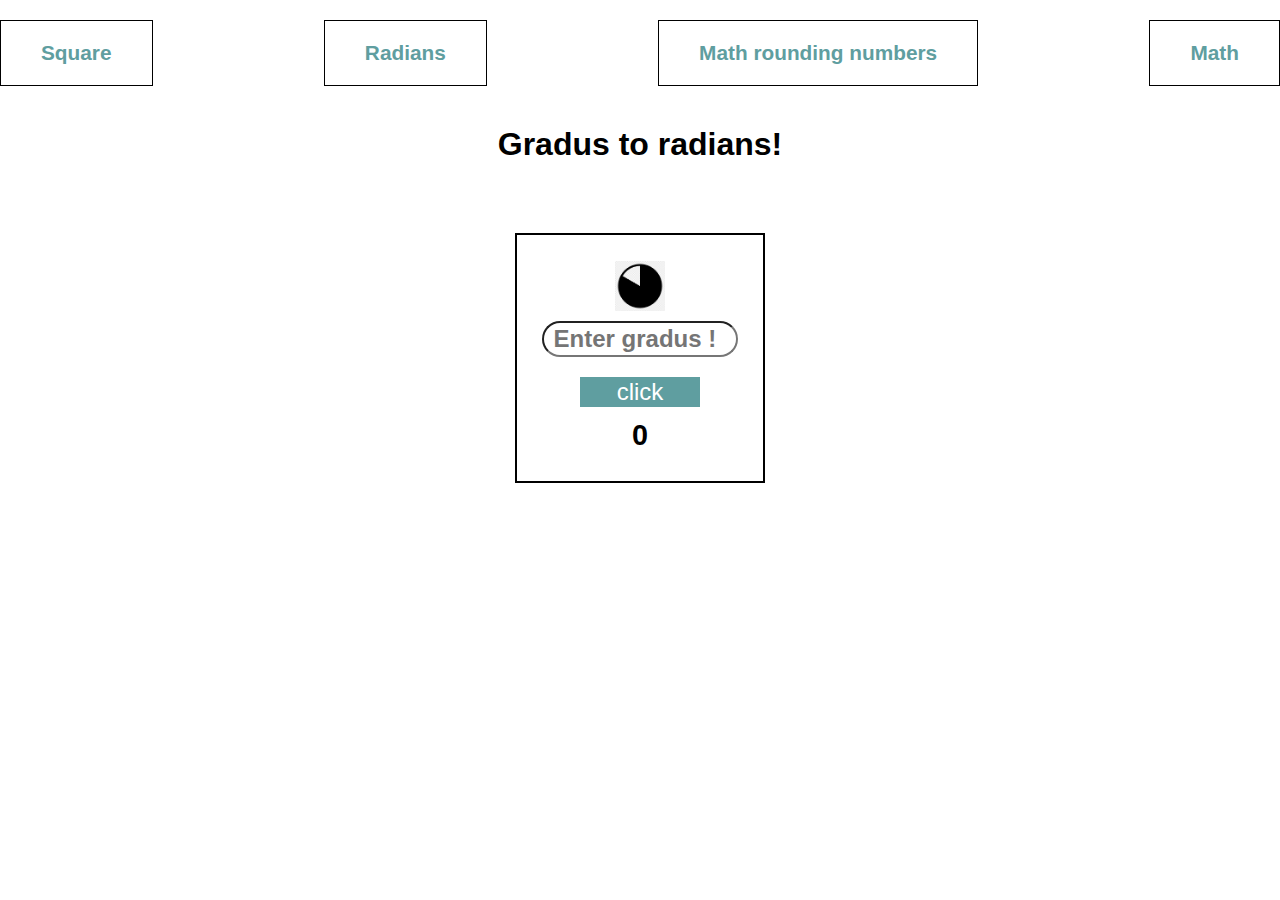
==== index2.html @ a8d40010 "add 3 new files" ====
<!DOCTYPE html>
<html lang="en">

<head>
    <meta charset="UTF-8">
    <meta http-equiv="X-UA-Compatible" content="IE=edge">
    <meta name="viewport" content="width=device-width, initial-scale=1.0">
    <link rel="stylesheet" href="style.css">
    <title>Math gradus to radians</title>
</head>

<body>

    <div class="wrapper">

        <header>
            <a href="index.html">Square</a>
            <a href="index2.html">Radians</a>
            <a href="index3.html">Math rounding numbers</a>
            <a href="index4.html">Math</a>
        </header>

        <div class="nav">
            <h1 style="text-align: center;">Gradus to radians!</h1>  
        </div>

        <div class="container">
            <img src="./img/png-transparent-computer-icons-degree-symbol-radian-angle-monochrome-black.png" alt="">
            <input id="input" type="number" placeholder="Enter gradus !"></input>
            <button id="btn">click</button>
            <div class="par">
                <p id="demo">0</p>
            </div>
        </div>


        <script>
            let par = document.getElementById("demo");
            let input = document.getElementById("input");
            let btn = document.getElementById("btn");
            let scroll = document.getElementById("scroll");

            btn.addEventListener("click", () => {
                par.innerHTML =  Math.sin((input.value) * Math.PI / 180);
            })

        </script>

        <script src="./js.js"></script>
    </div>

</body>

</html>
---- style.css ----
*{
    padding: 0;
    margin: 0;
    box-sizing: border-box;
    font-family: sans-serif;
}

body{
    display: flex;
    align-items: center;
    justify-content: center;
    flex-direction: column;
    /* height: 100vh; */
}

.wrapper{
    max-width: 1440px;
    width: 100%;
    height: auto;
    display: flex;
    align-items: center;
    justify-content: space-between;
    flex-direction: column;
}

header{
    margin-top: 20px;
    width: 100%;
    height: auto;
    display: flex;
    align-items: center;
    justify-content: space-between;
}

header a{
    padding: 20px 40px;
    border: 1px solid black;
    text-decoration: none;
    color: cadetblue;
    font-size: 1.3rem;
    font-weight: 600;
}

header a:hover{
    text-decoration: underline;
    background: cadetblue;
    color: #fff;
}

.nav{
    margin-top: 40px;
    width: 100%;
}

.nav h1{
    margin-bottom: 20px;
}

.container{
    margin-top: 50px;
    max-width: 250px;
    width: 100%;
    height: 250px;
    display: flex;
    align-items: center;
    justify-content: center;
    flex-direction: column;
    border: 2px solid black;
    /* overflow-x: auto; */
}

.container img{
    width: 50px;
    height: 50px;
    margin-bottom: 10px;
}

.container #input{
    color: black;
    font-size: 1.5rem;
    font-weight: 700;
    padding-left: 10px;
    width: 80%;
    height: 4vh;
    border-radius: 20px;
    outline: none;
    margin-bottom: 10px;
}

.container #btn{
    width: 120px;
    height: 30px;
    margin-top: 10px;
    background:cadetblue;
    border: none;
    font-size: 1.5rem;
    color: #fff;
}

.container #btn:hover{
    background: blue;
}

.par{
    margin-top: 12px;
    width: 100%;
    text-align: center;
    height: 2.2rem;
    overflow-x: auto;
}

.par::-webkit-scrollbar{
    display: none;
}

.par #demo{
    font-size: 1.8rem;
    font-weight: 800;
}
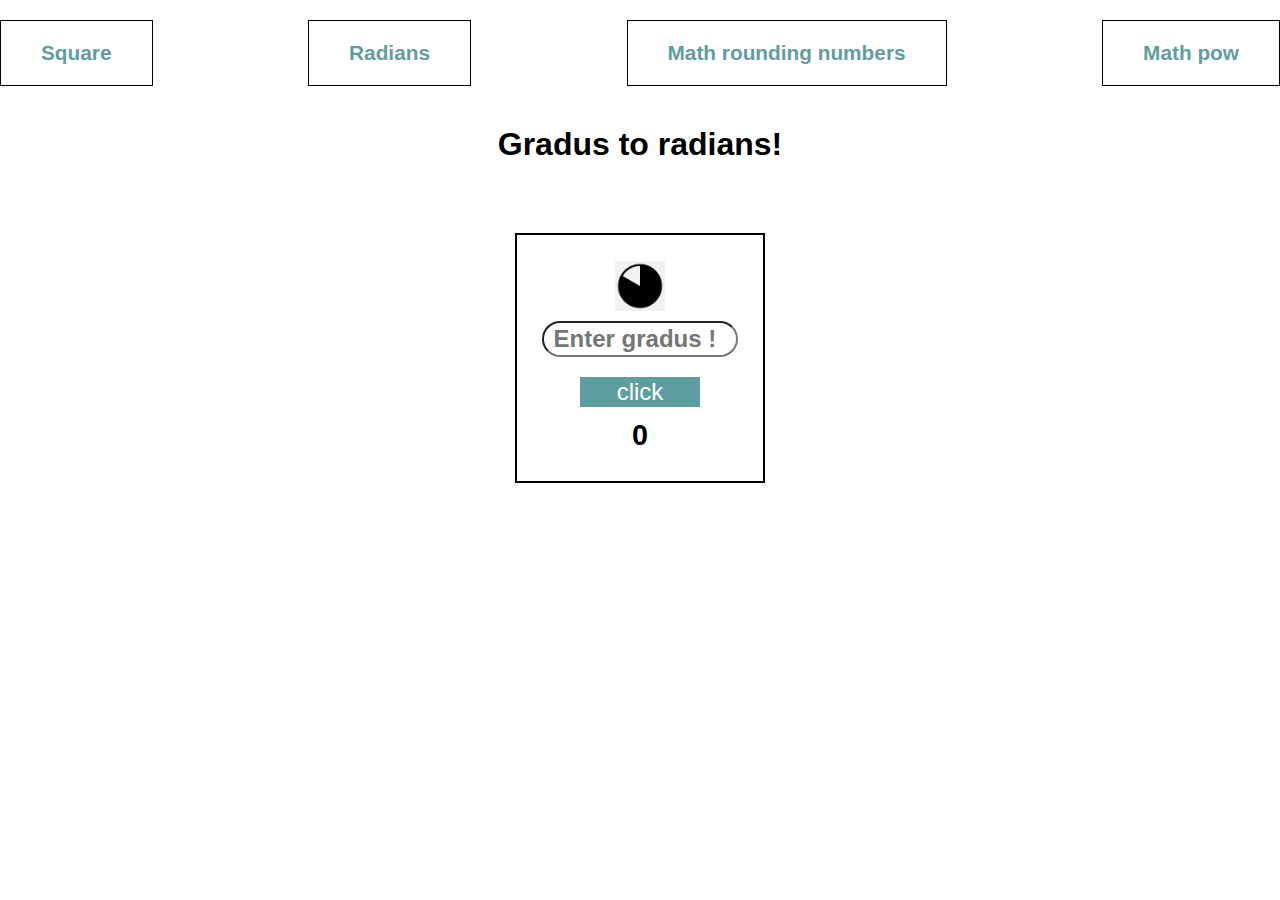
==== commit 0f6f01b8: "add 1 new file" ====
--- a/index2.html
+++ b/index2.html
@@ -17,7 +17,7 @@
             <a href="index.html">Square</a>
             <a href="index2.html">Radians</a>
             <a href="index3.html">Math rounding numbers</a>
-            <a href="index4.html">Math</a>
+            <a href="index4.html">Math pow</a>
         </header>
 
         <div class="nav">
--- a/style.css
+++ b/style.css
@@ -87,6 +87,18 @@
     margin-bottom: 10px;
 }
 
+.container #input1{
+    color: black;
+    font-size: 1.5rem;
+    font-weight: 700;
+    padding-left: 10px;
+    width: 80%;
+    height: 4vh;
+    border-radius: 20px;
+    outline: none;
+    margin-bottom: 10px;
+}
+
 .container #btn{
     width: 120px;
     height: 30px;
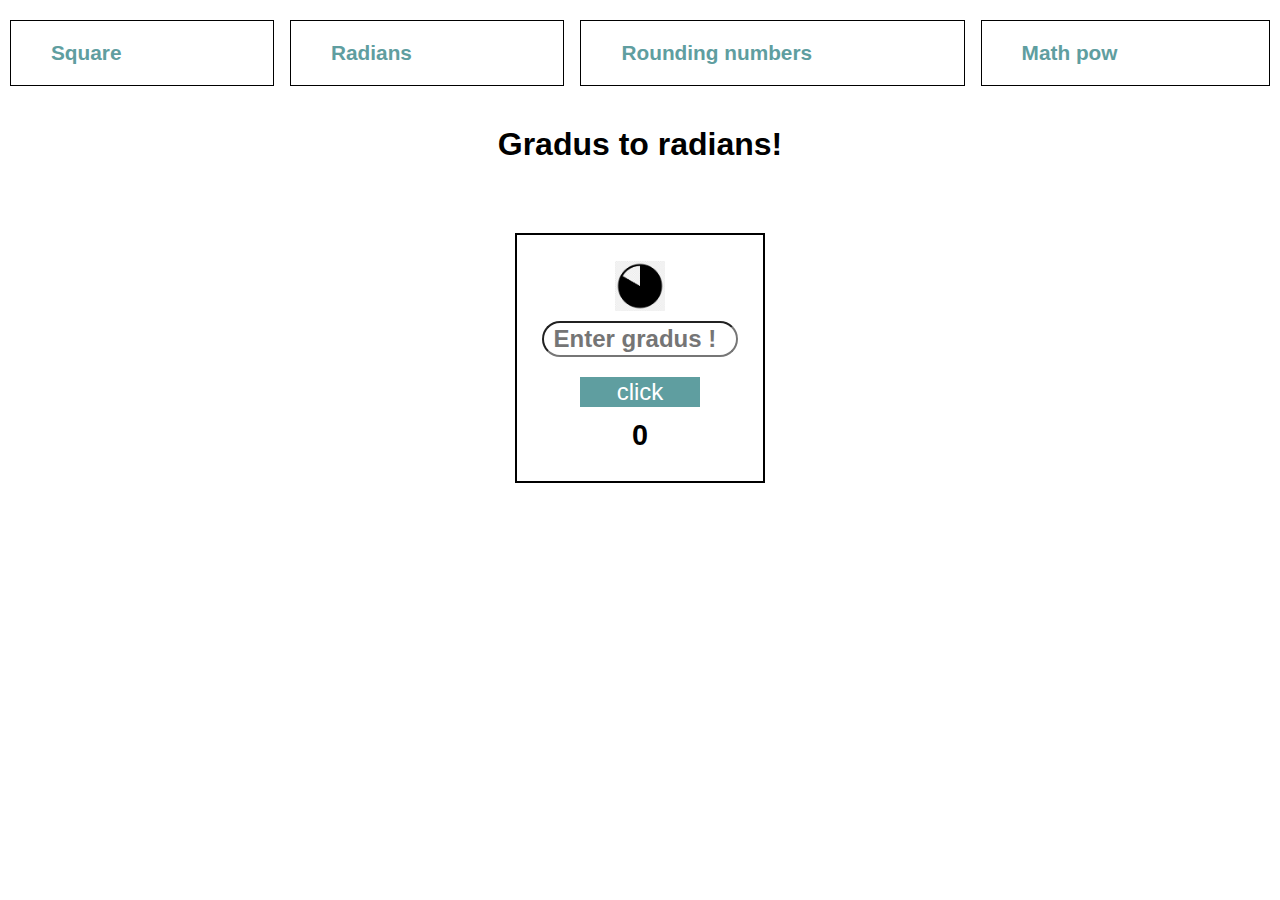
==== commit 4e930d95: "add media screen" ====
--- a/index2.html
+++ b/index2.html
@@ -16,7 +16,7 @@
         <header>
             <a href="index.html">Square</a>
             <a href="index2.html">Radians</a>
-            <a href="index3.html">Math rounding numbers</a>
+            <a href="index3.html">Rounding numbers</a>
             <a href="index4.html">Math pow</a>
         </header>
 
--- a/style.css
+++ b/style.css
@@ -10,7 +10,6 @@
     align-items: center;
     justify-content: center;
     flex-direction: column;
-    /* height: 100vh; */
 }
 
 .wrapper{
@@ -27,9 +26,10 @@
     margin-top: 20px;
     width: 100%;
     height: auto;
-    display: flex;
-    align-items: center;
-    justify-content: space-between;
+    display: grid;
+    grid-template-columns: repeat(auto-fit, minmax(120px,auto));
+    gap: 1rem;
+    padding: 0 10px;
 }
 
 header a{
@@ -128,4 +128,10 @@
 .par #demo{
     font-size: 1.8rem;
     font-weight: 800;
-}+}
+
+@media (max-width: 300px) {
+    footer a{
+        font-size: 1rem;
+    }
+}
